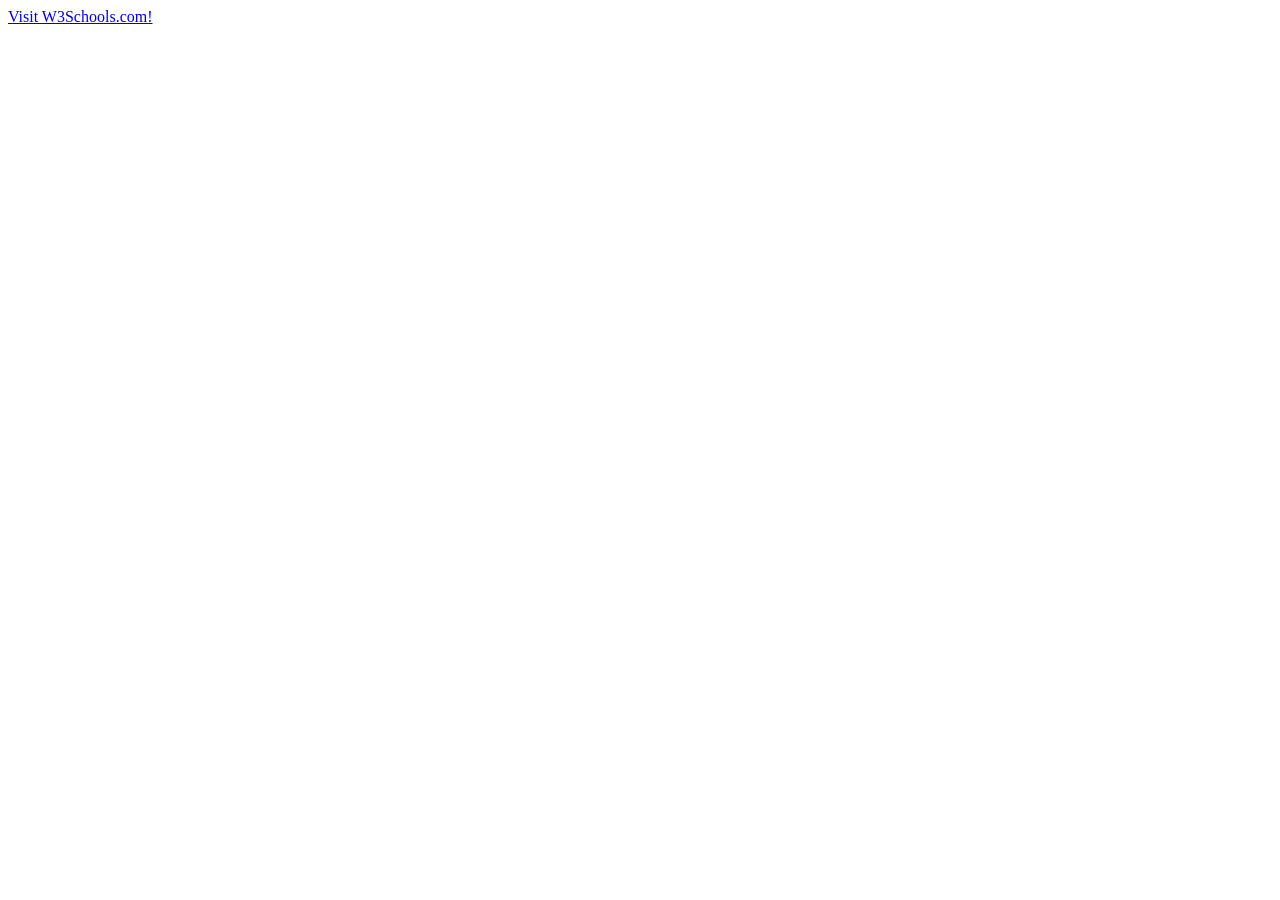
==== index.html @ d5377e49 "Test02" ====
<!doctype html>
<html lang="en">
  <head>
    <meta charset="UTF-8" />
    <meta name="viewport" content="width=device-width, initial-scale=1.0" />
    <title>Document</title>
  </head>
  <body>
    <a href="/HTML/FJ.html">Visit W3Schools.com!</a>
  </body>
</html>
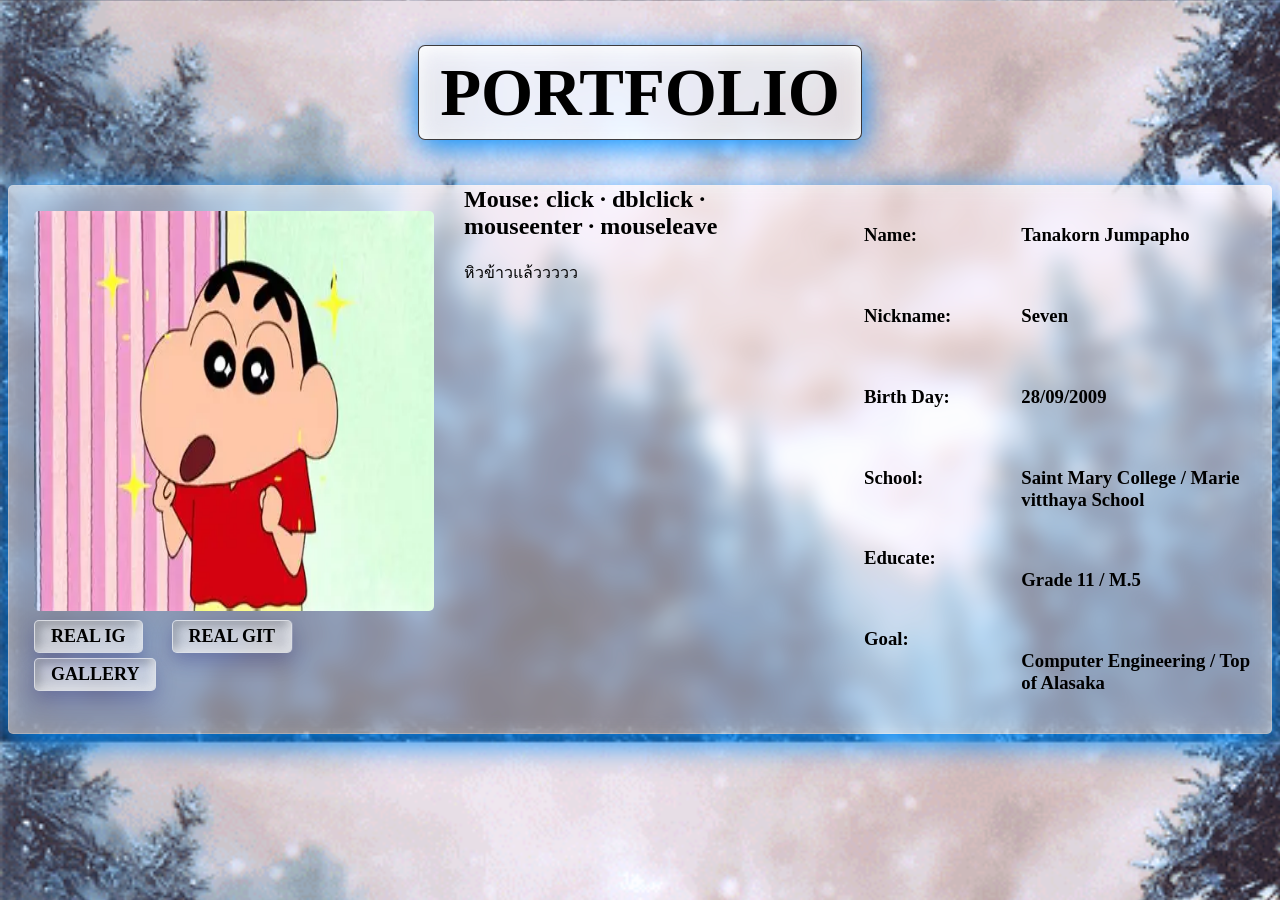
==== commit 5458ecfc: "DDD" ====
--- a/index.html
+++ b/index.html
@@ -4,8 +4,50 @@
     <meta charset="UTF-8" />
     <meta name="viewport" content="width=device-width, initial-scale=1.0" />
     <title>Document</title>
+    <link rel="stylesheet" href="/CSS/FP.css">
+    <link rel="stylesheet" href="https://fonts.googleapis.com/css2?family=Press+Start+2P&display=swap">
+    <link rel="stylesheet" href="/CSS/part4.css">
   </head>
   <body>
-    <a href="/HTML/FJ.html">Visit W3Schools.com!</a>
+     <h1 class="box">PORTFOLIO</h1>
+    <div class="info">
+        <div class=".box">
+        <img class="img" src="/IMG/OIP (1).webp" 
+        alt="Khai"
+        width="400px"
+        height="400px">
+      <div>
+        <a href="https://www.instagram.com/superseeeeeee/" style="text-decoration: none;" target="_blank">
+            <button class="ins">Real IG </button></a>
+        </a>
+        <a href="https://github.com/nongseloveumakmaknakub-alt" style="text-decoration: none;" target="_blank">
+            <button class="ins">Real Git</button>   
+        <a href="/HTML/FJ.html" target="_blank">
+            <button class="ins">Gallery</button></a>
+              </div>
+          </div>
+
+               <div class="BT">
+               <h2 style="margin-top:0">Mouse: click · dblclick · mouseenter · mouseleave</h2>
+              <div id="pad" class="pad">หิวข้าวแล้ววววว</div>
+             </div>
+          <div class="vent">
+          <h3 class="text">Name:</h3>
+          <h3 class="text">Nickname:</h3>
+          <h3 class="text">Birth Day:</h3>
+          <h3 class="text">School:</h3>
+          <h3 class="text">Educate:</h3>
+          <h3 class="text">Goal:</h3>
+          </div>
+        <div>
+            <h3 class="text">Tanakorn Jumpapho</h3>
+            <h3 class="text">Seven</h3>
+            <h3 class="text">28/09/2009</h3>
+            <h3 class="text">Saint Mary College / Marie vitthaya School</h3>
+            <h3 class="text">Grade 11 / M.5</h3>
+            <h3 class="text">Computer Engineering / Top of Alasaka</h3>
+          </div>
+      </div>
+    </div>
   </body>
 </html>
--- a/CSS/FP.css
+++ b/CSS/FP.css
@@ -0,0 +1,93 @@
+body    {  
+    background-image: url("/GIF_BG/Snow\ Winter\ GIF.gif");
+    background-size:cover;
+}
+.box {
+  font-size: 67px;
+  border: 3px solid #333;
+  padding: 8px 12px;
+  display: inline-block;
+  background-color: #f0f0f0; 
+  display: flex;
+  justify-content: center;
+  align-items: center;    
+  border-radius: 7px;
+  width: 33%;
+  height: auto;
+  margin-left: auto;
+  margin-right: auto;
+  background: rgba(229, 253, 254, 0.475);
+    backdrop-filter: blur(10px) saturate(180%); 
+    border: 1px solid rgba(5, 0, 0, 0.753); 
+    box-shadow: 0 8px 32px rgb(1, 141, 255),
+    inset 0 4px 20px rgb(255, 255, 255);
+     
+}
+.info {
+  display: flex;
+  gap: 30px;
+  background-color: white;
+  border-radius: 5px;
+  position: relative;
+    background: rgba(252, 252, 252, 0.47); /* Semi-transparent background */
+    backdrop-filter: blur(10px) saturate(180%); /* Frosted glass effect */
+    border: 1px solid rgba(255, 255, 255, 0.3); /* Subtle border */
+    box-shadow: 0 8px 32px rgb(1, 141, 255),
+    inset 0 4px 20px rgba(255, 255, 255, 0.3); /* Depth and glow */
+}
+.profile {
+    background-image: url(/IMG/OIP\ \(1\).webp) ;
+    border: 22px solid rgb(255, 255, 255);
+    border-radius: 5px;
+    background-color: black;
+    box-shadow: 0 8px 32px rgb(1, 141, 255),
+
+}
+.ins {
+    font-family:cursive;
+    margin-top: 5px;
+    border-radius: 5px;
+    text-decoration: none;
+    margin-left: 25px;  
+    position: relative;
+    padding: 5px 16px;
+    font-size: 18px;
+    font-weight: bold;
+    color: rgb(0, 0, 0);
+    text-transform: uppercase;
+    background: rgba(255, 255, 255, 0.2);
+    border: 1px solid rgba(255, 255, 255, 0.5);
+    backdrop-filter: blur(10px) saturate(180%);
+    box-shadow:
+    inset -4px -4px 10px rgba(255, 255, 255, 0.6),
+    inset 4px 4px 10px rgba(0, 0, 0, 0.2),
+    0px 8px 20px rgba(31, 38, 135, 0.3);
+    cursor: pointer;
+    overflow: hidden;
+}
+.git {
+    text-decoration: none;
+    margin-left: 0px;
+}
+.p2 {
+    text-decoration: none;
+    margin-left: 0px;
+}
+h3 {
+    padding: 20px;
+}
+.img {
+    border-radius: 5px;
+    margin-top: 25px;
+    margin-left: 25px;
+}
+.text{
+    color:black;
+    font-family: cursive;
+}
+.k {
+    transition-property: width;
+    transition-duration:2s  ;
+    transition-timing-function: case;
+    -o-transition-delay: 0s;   
+}
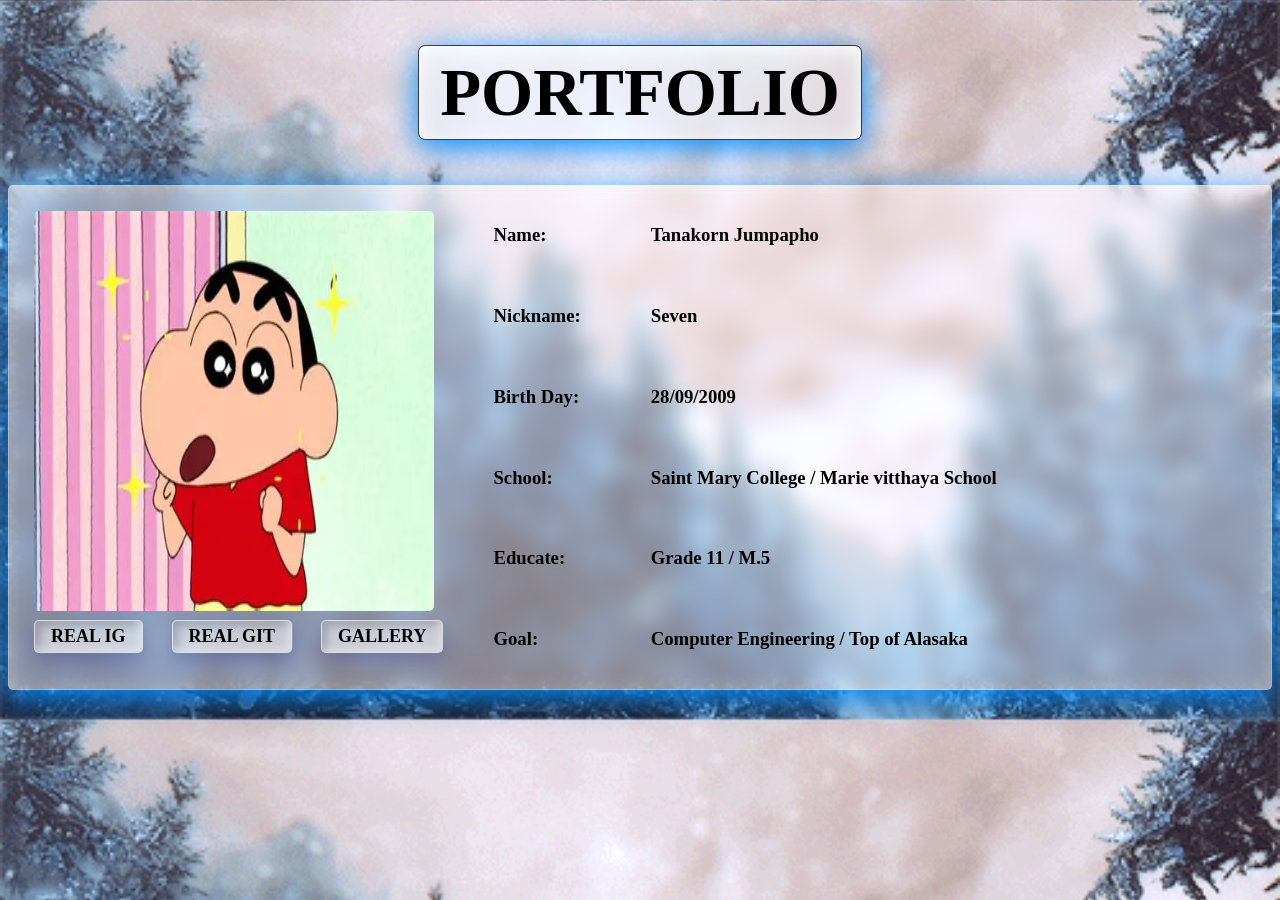
==== commit f35e0420: "12313" ====
--- a/index.html
+++ b/index.html
@@ -5,8 +5,6 @@
     <meta name="viewport" content="width=device-width, initial-scale=1.0" />
     <title>Document</title>
     <link rel="stylesheet" href="/CSS/FP.css">
-    <link rel="stylesheet" href="https://fonts.googleapis.com/css2?family=Press+Start+2P&display=swap">
-    <link rel="stylesheet" href="/CSS/part4.css">
   </head>
   <body>
      <h1 class="box">PORTFOLIO</h1>
@@ -26,11 +24,6 @@
             <button class="ins">Gallery</button></a>
               </div>
           </div>
-
-               <div class="BT">
-               <h2 style="margin-top:0">Mouse: click · dblclick · mouseenter · mouseleave</h2>
-              <div id="pad" class="pad">หิวข้าวแล้ววววว</div>
-             </div>
           <div class="vent">
           <h3 class="text">Name:</h3>
           <h3 class="text">Nickname:</h3>
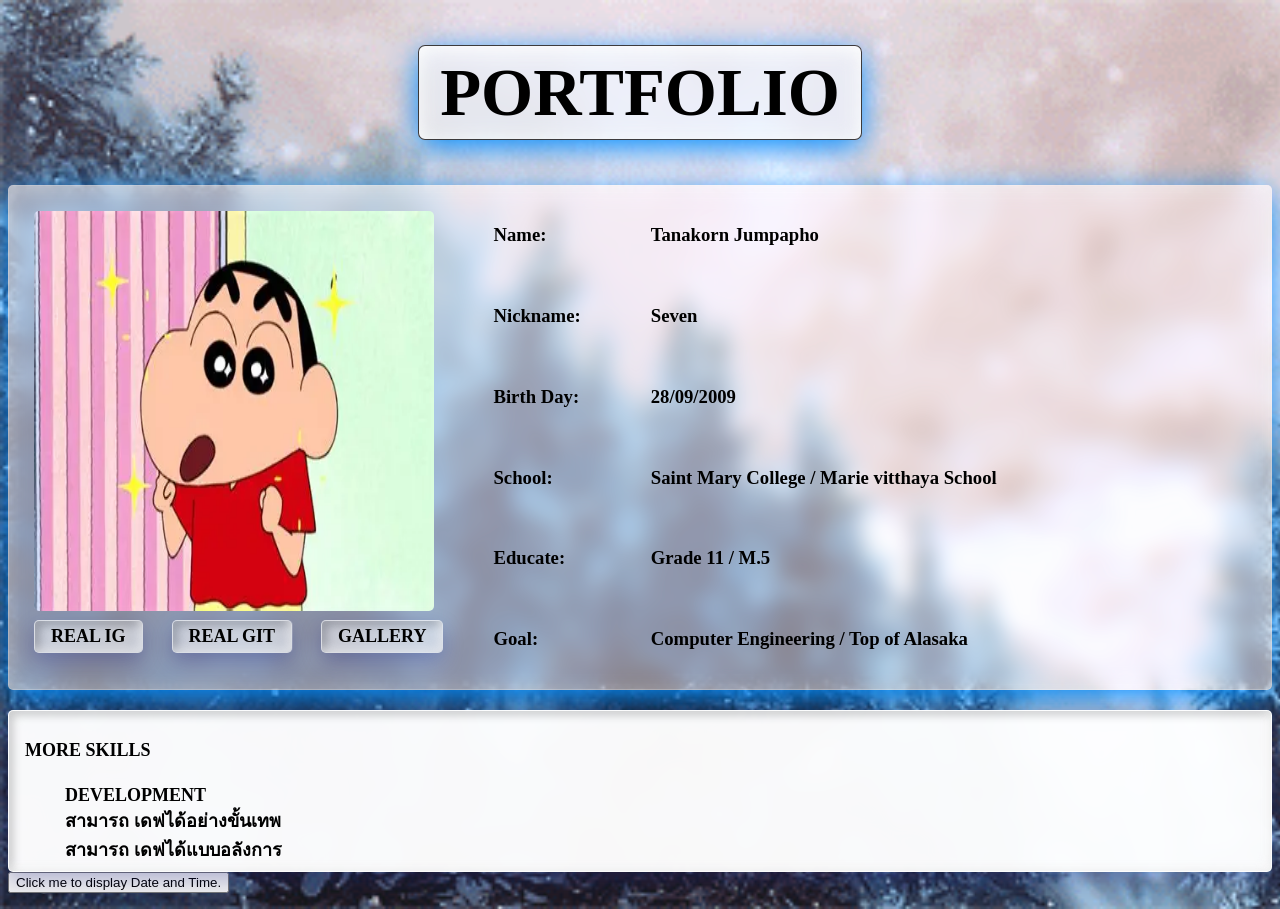
==== commit bf2019a0: "777" ====
--- a/index.html
+++ b/index.html
@@ -4,7 +4,7 @@
     <meta charset="UTF-8" />
     <meta name="viewport" content="width=device-width, initial-scale=1.0" />
     <title>Document</title>
-    <link rel="stylesheet" href="/CSS/FP.css">
+    <link rel="stylesheet" href="./CSS/FP.css">
   </head>
   <body>
      <h1 class="box">PORTFOLIO</h1>
@@ -42,5 +42,22 @@
           </div>
       </div>
     </div>
+    <div class="More">
+        <h4>More Skills</h4>
+        <ul>
+        <oi>Development 
+          <li class="LL" style="list-style: none;">สามารถ เดฟได้อย่างขั้นเทพ</li>
+          <li class="LL" style="list-style: none;">สามารถ เดฟได้แบบอลังการ</li>
+          <p id="demo"></p>
+        </oi>
+        </ul>
+    </div>
+    <div>
+      <button type="button" onclick="document.getElementById('demo').innerHTML = Date()">
+          Click me to display Date and Time.</button>
+
+      <p id="demo"></p>
+
+    </div>
   </body>
 </html>
--- a/CSS/FP.css
+++ b/CSS/FP.css
@@ -21,7 +21,6 @@
     border: 1px solid rgba(5, 0, 0, 0.753); 
     box-shadow: 0 8px 32px rgb(1, 141, 255),
     inset 0 4px 20px rgb(255, 255, 255);
-     
 }
 .info {
   display: flex;
@@ -90,4 +89,28 @@
     transition-duration:2s  ;
     transition-timing-function: case;
     -o-transition-delay: 0s;   
-}+}
+.More {
+    border-radius: 5px;
+    margin-top: 20px ;
+    height: 150px;
+    background-color:white;
+        position: relative;
+    padding: 5px 16px;
+    font-size: 18px;
+    font-weight: bold;
+    color: rgb(0, 0, 0);
+    text-transform: uppercase;
+    background: rgba(255, 255, 255, 0.973);
+    border: 1px solid rgba(255, 255, 255, 0.5);
+    backdrop-filter: blur(10px) saturate(180%);
+    box-shadow:
+    inset -4px -4px 10px rgba(244, 244, 244, 0.6),
+    inset 4px 4px 10px rgba(0, 0, 0, 0.2),
+    0px 8px 20px rgba(31, 38, 135, 0.3);
+    cursor: pointer;
+    overflow: hidden;
+}
+.LL {
+    font-family: cursive;
+}   
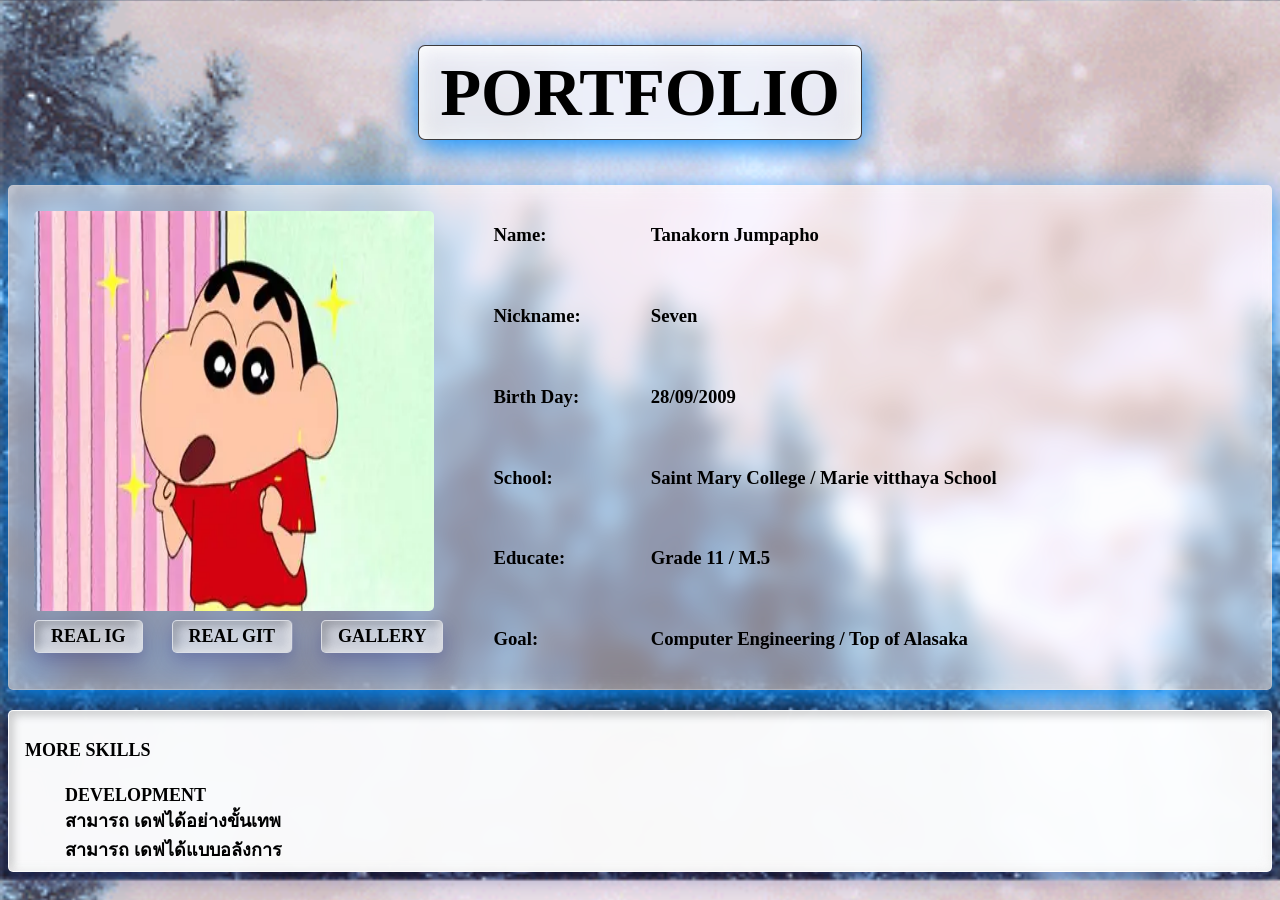
==== commit 393be314: "23rqrerer" ====
--- a/index.html
+++ b/index.html
@@ -10,7 +10,7 @@
      <h1 class="box">PORTFOLIO</h1>
     <div class="info">
         <div class=".box">
-        <img class="img" src="/IMG/OIP (1).webp" 
+        <img class="img" src="./IMG/OIP (1).webp" 
         alt="Khai"
         width="400px"
         height="400px">
@@ -20,7 +20,7 @@
         </a>
         <a href="https://github.com/nongseloveumakmaknakub-alt" style="text-decoration: none;" target="_blank">
             <button class="ins">Real Git</button>   
-        <a href="/HTML/FJ.html" target="_blank">
+        <a href="./HTML/FJ.html" target="_blank">
             <button class="ins">Gallery</button></a>
               </div>
           </div>
@@ -52,12 +52,5 @@
         </oi>
         </ul>
     </div>
-    <div>
-      <button type="button" onclick="document.getElementById('demo').innerHTML = Date()">
-          Click me to display Date and Time.</button>
-
-      <p id="demo"></p>
-
-    </div>
   </body>
 </html>
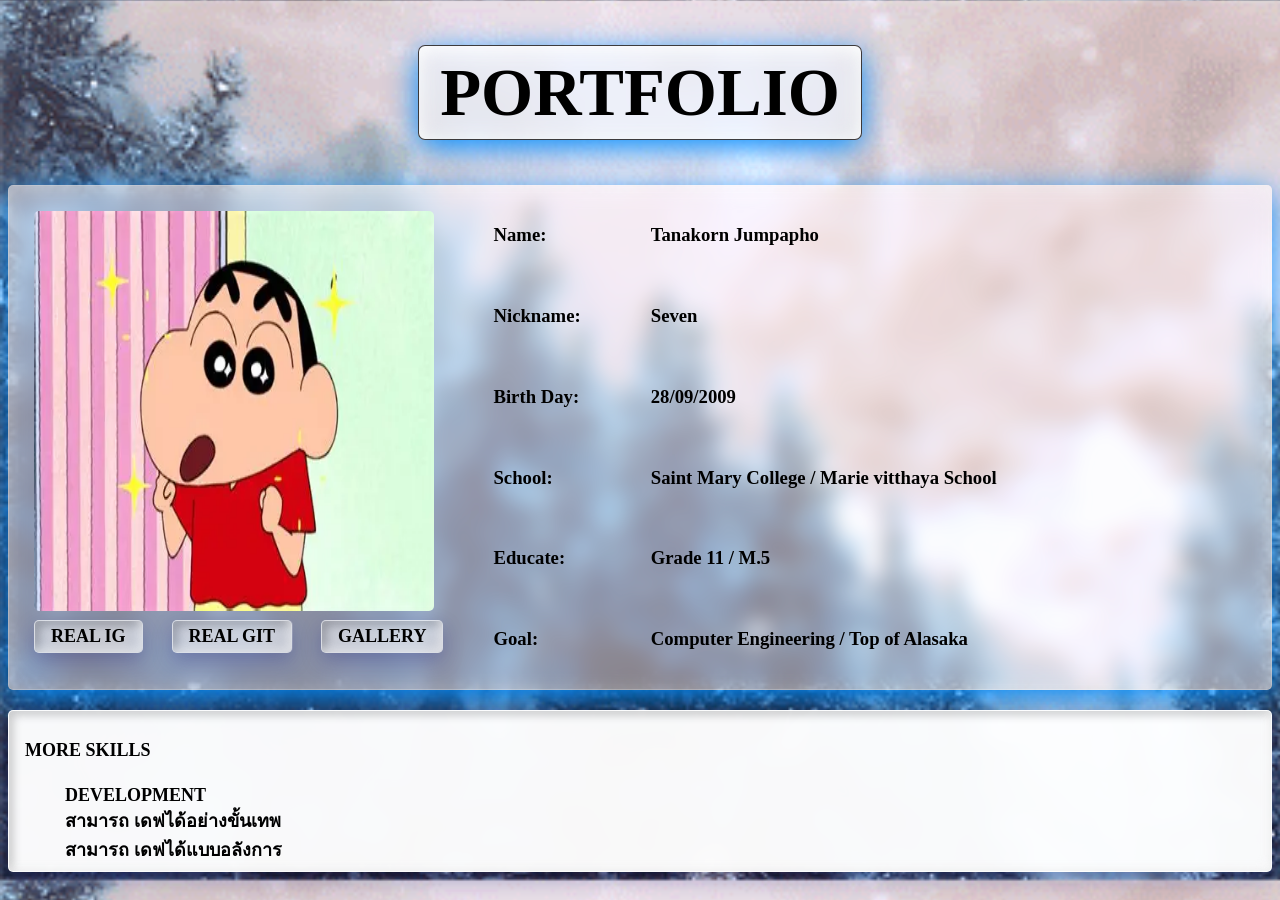
==== commit dfe1a224: "ew" ====
--- a/index.html
+++ b/index.html
@@ -20,7 +20,7 @@
         </a>
         <a href="https://github.com/nongseloveumakmaknakub-alt" style="text-decoration: none;" target="_blank">
             <button class="ins">Real Git</button>   
-        <a href="./HTML/FJ.html" target="_blank">
+        <a href="FJ.html" target="_blank">
             <button class="ins">Gallery</button></a>
               </div>
           </div>
--- a/CSS/FP.css
+++ b/CSS/FP.css
@@ -1,5 +1,5 @@
 body    {  
-    background-image: url("/GIF_BG/Snow\ Winter\ GIF.gif");
+    background-image: url("../GIF_BG/Snow\ Winter\ GIF.gif");
     background-size:cover;
 }
 .box {
